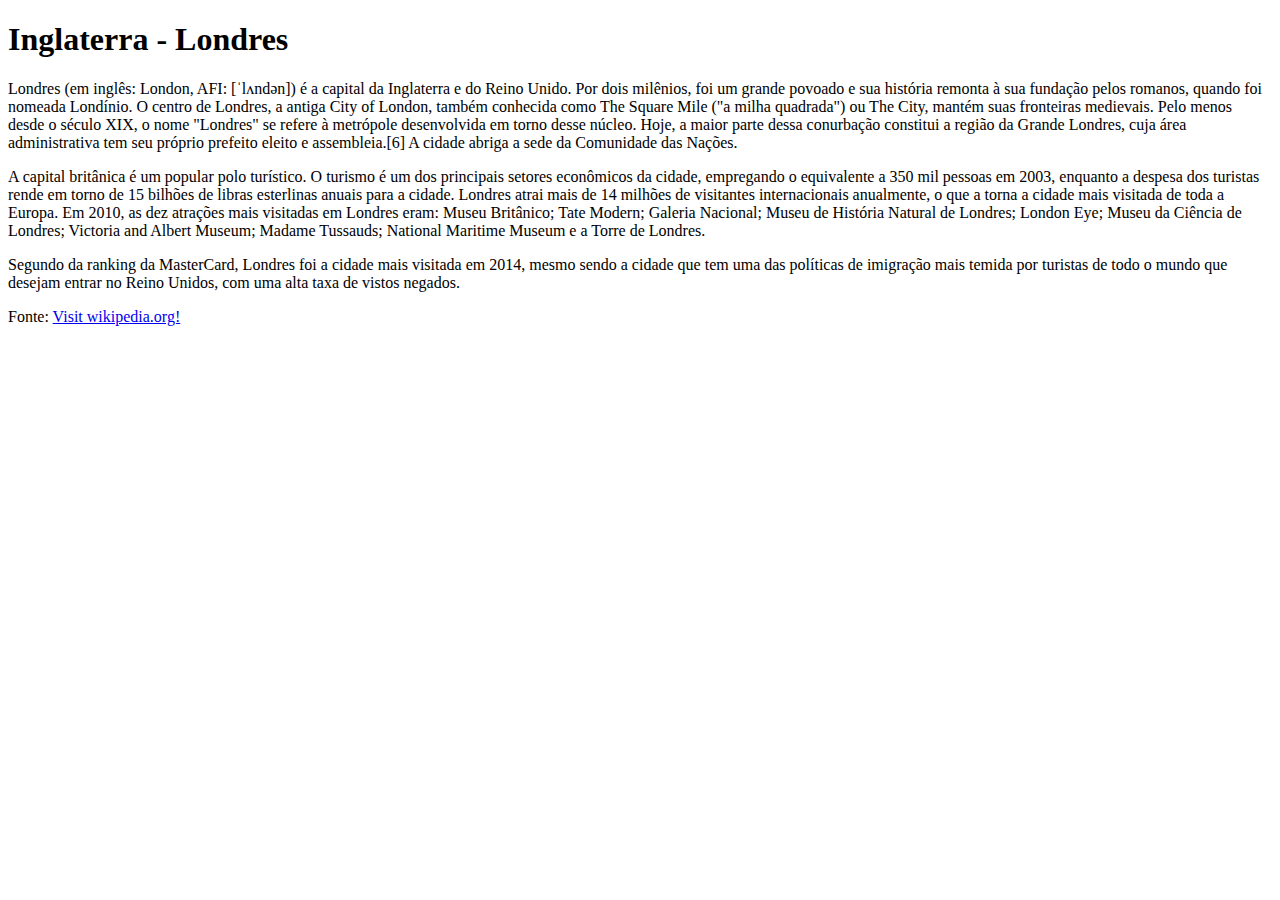
==== Programação para dispositivos moveis I/Unidade I/Lista 1/Questão 1/index.html @ 926f5610 "Update rename folders" ====
<!DOCTYPE html>
<html lang="pt-BR">
<head>
    <meta charset="UTF-8">
    <meta http-equiv="X-UA-Compatible" content="IE=edge">
    <meta name="viewport" content="width=device-width, initial-scale=1.0">
    <title> Lista 1 - Exercício 1</title>
</head>
<body>
    <main>
        <h1>Inglaterra - Londres</h1>
        <p>
            Londres (em inglês: London, AFI: [ˈlʌndən]) é a capital da Inglaterra e do Reino Unido. 
            Por dois milênios, foi um grande povoado e sua história remonta à sua fundação pelos romanos, quando foi nomeada Londínio. 
            O centro de Londres, a antiga City of London, também conhecida como The Square Mile ("a milha quadrada") ou The City, 
            mantém suas fronteiras medievais. Pelo menos desde o século XIX, o nome "Londres" se refere à metrópole desenvolvida em 
            torno desse núcleo. Hoje, a maior parte dessa conurbação constitui a região da Grande Londres, cuja área 
            administrativa tem seu próprio prefeito eleito e assembleia.[6] A cidade abriga a sede da Comunidade das Nações.
        </p>
        <p>
            A capital britânica é um popular polo turístico. O turismo é um dos principais setores econômicos da cidade, empregando 
            o equivalente a 350 mil pessoas em 2003, enquanto a despesa dos turistas rende em torno de 15 bilhões de libras 
            esterlinas anuais para a cidade. Londres atrai mais de 14 milhões de visitantes internacionais anualmente, o que a torna a 
            cidade mais visitada de toda a Europa. Em 2010, as dez atrações mais visitadas em Londres eram: Museu Britânico; 
            Tate Modern; Galeria Nacional; Museu de História Natural de Londres; London Eye; Museu da Ciência de Londres; 
            Victoria and Albert Museum; Madame Tussauds; National Maritime Museum e a Torre de Londres.
        </p>
        <p>
            Segundo da ranking da MasterCard, Londres foi a cidade mais visitada em 2014, mesmo sendo a cidade que tem uma das 
            políticas de imigração mais temida por turistas de todo o mundo que desejam entrar no Reino Unidos, com uma alta taxa 
            de vistos negados. 
        </p>
        <p>Fonte:  <a href="https://pt.wikipedia.org/wiki/Londres">Visit wikipedia.org!</a> </p>
    </main>
    
</body>
</html>
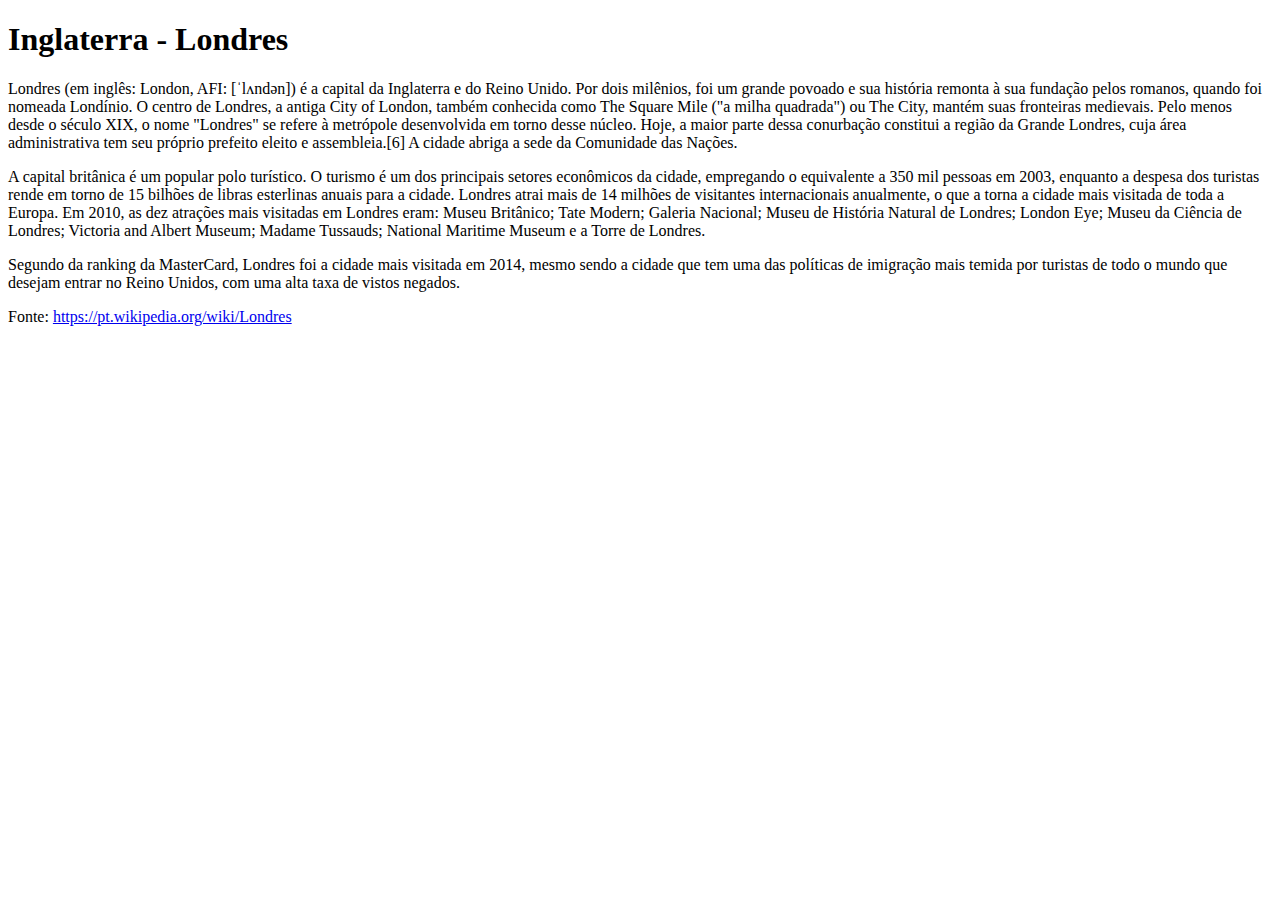
==== commit f8515369: "update links description" ====
--- a/Programação para dispositivos moveis I/Unidade I/Lista 1/Questão 1/index.html
+++ b/Programação para dispositivos moveis I/Unidade I/Lista 1/Questão 1/index.html
@@ -30,7 +30,7 @@
             políticas de imigração mais temida por turistas de todo o mundo que desejam entrar no Reino Unidos, com uma alta taxa 
             de vistos negados. 
         </p>
-        <p>Fonte:  <a href="https://pt.wikipedia.org/wiki/Londres">Visit wikipedia.org!</a> </p>
+        <p>Fonte:  <a href="https://pt.wikipedia.org/wiki/Londres">https://pt.wikipedia.org/wiki/Londres</a> </p>
     </main>
     
 </body>
